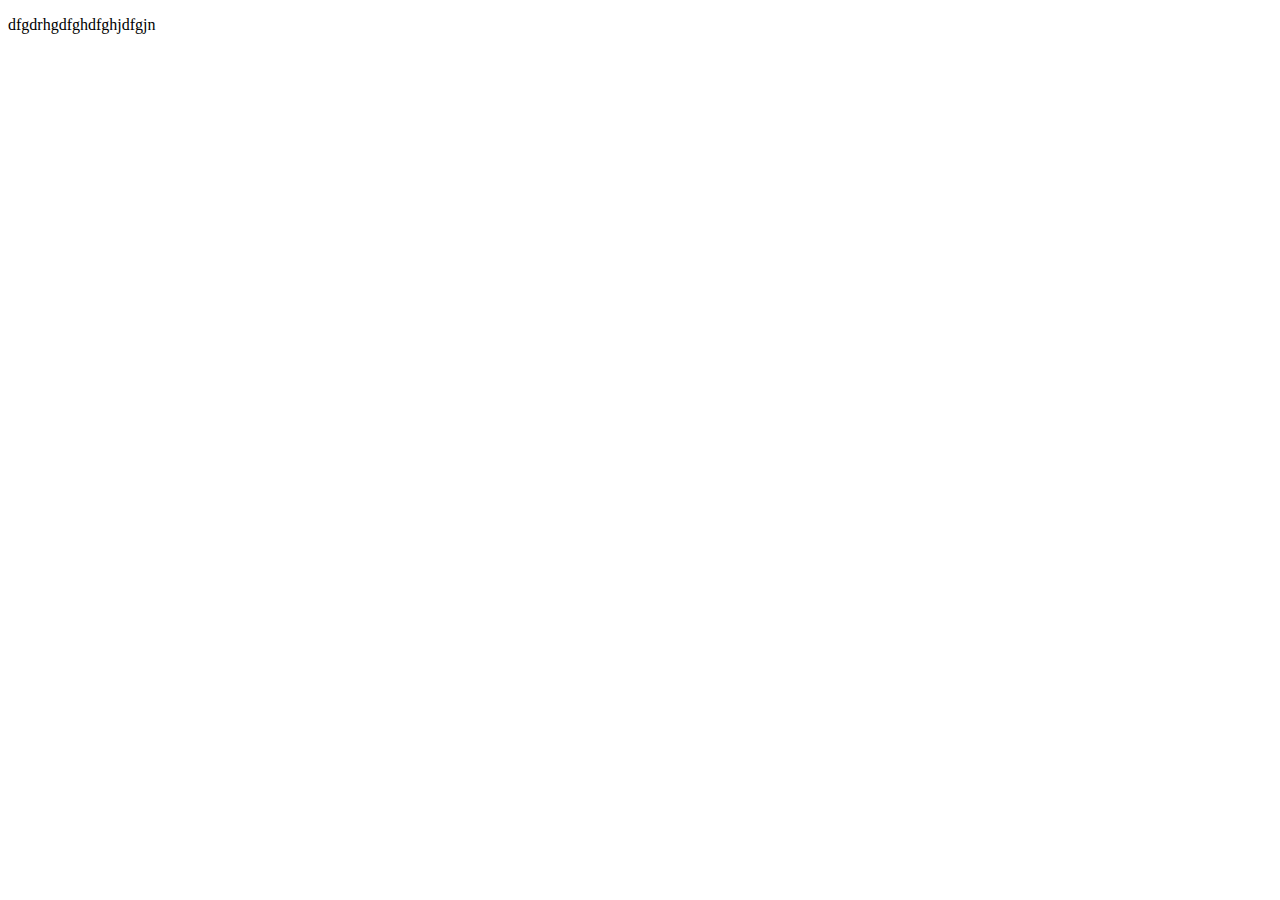
==== index.html @ 967e9ce0 "Add files via upload" ====
<!DOCTYPE html>
<html lang="en">
<head>
    <meta charset="UTF-8">
    <meta http-equiv="X-UA-Compatible" content="IE=edge">
    <meta name="viewport" content="width=device-width, initial-scale=1.0">
    <title>Document</title>
</head>
<body>
    <p>dfgdrhgdfghdfghjdfgjn</p>
</body>
</html>
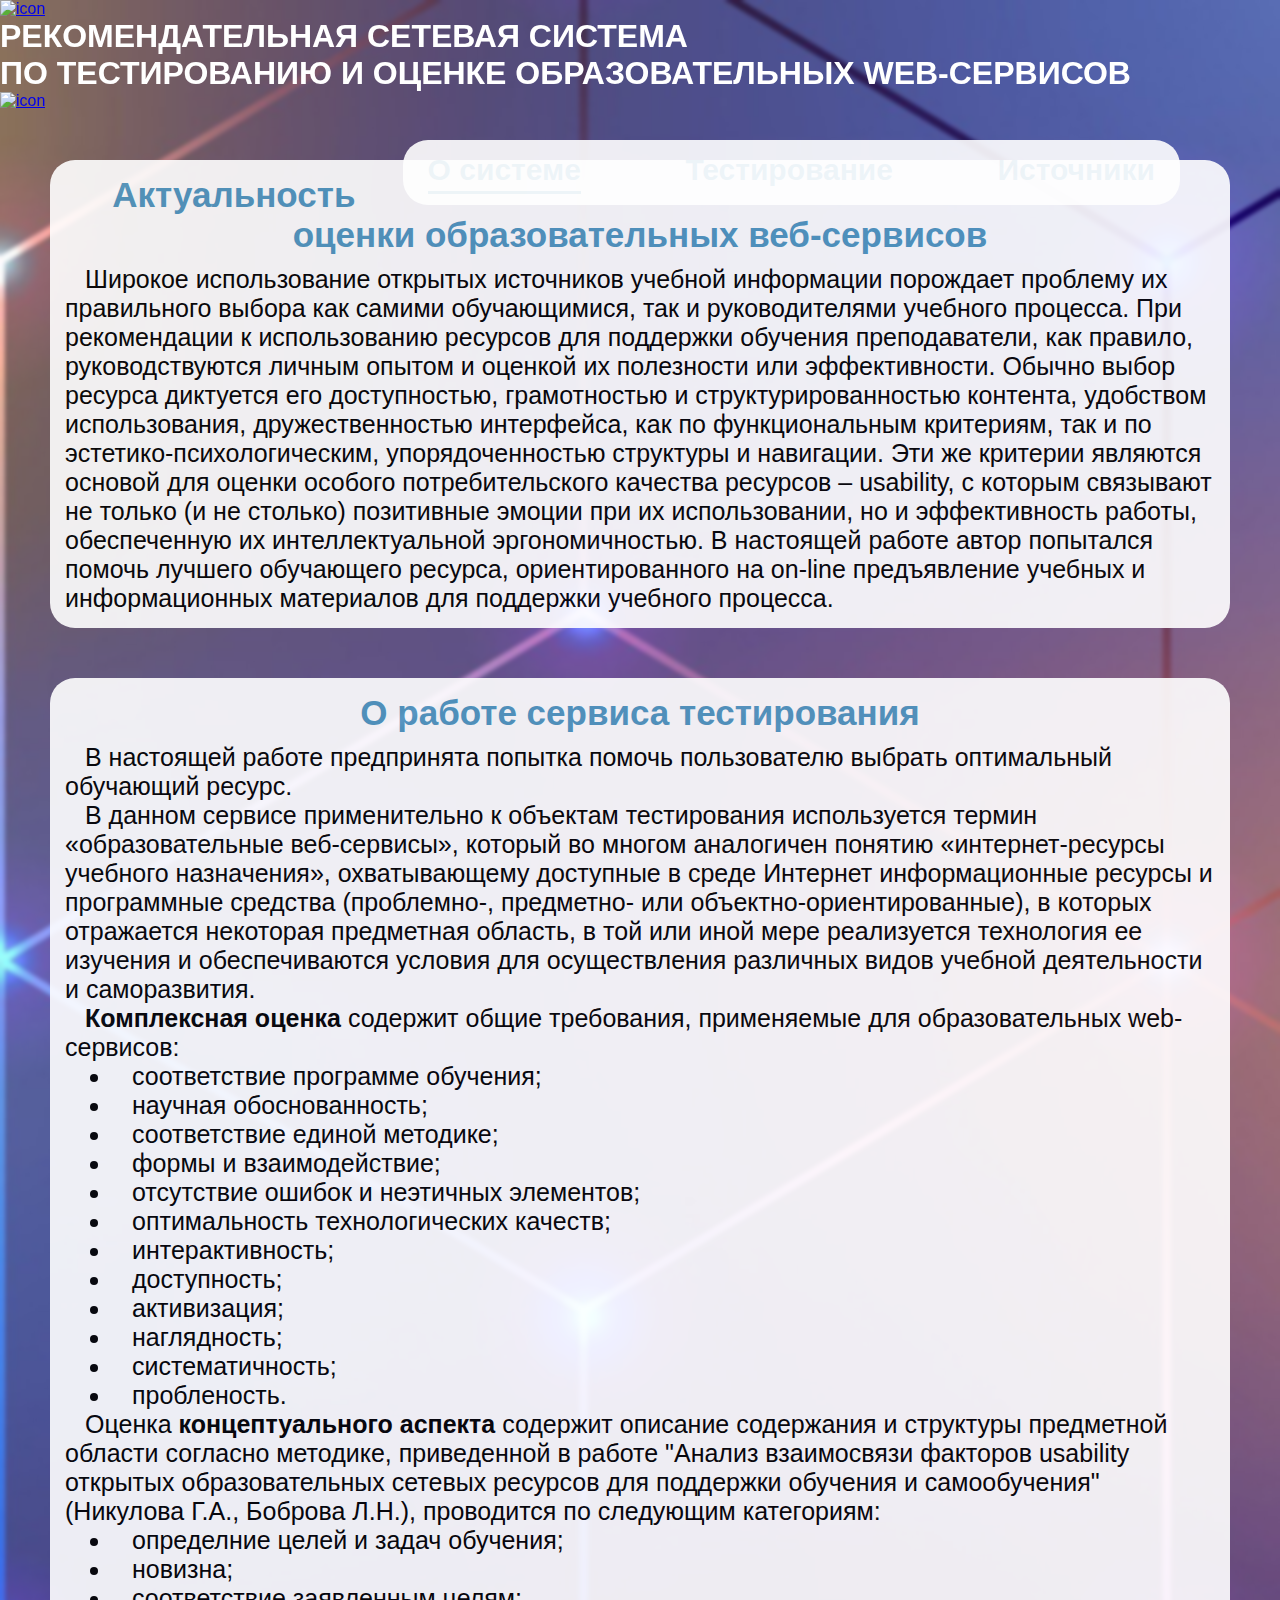
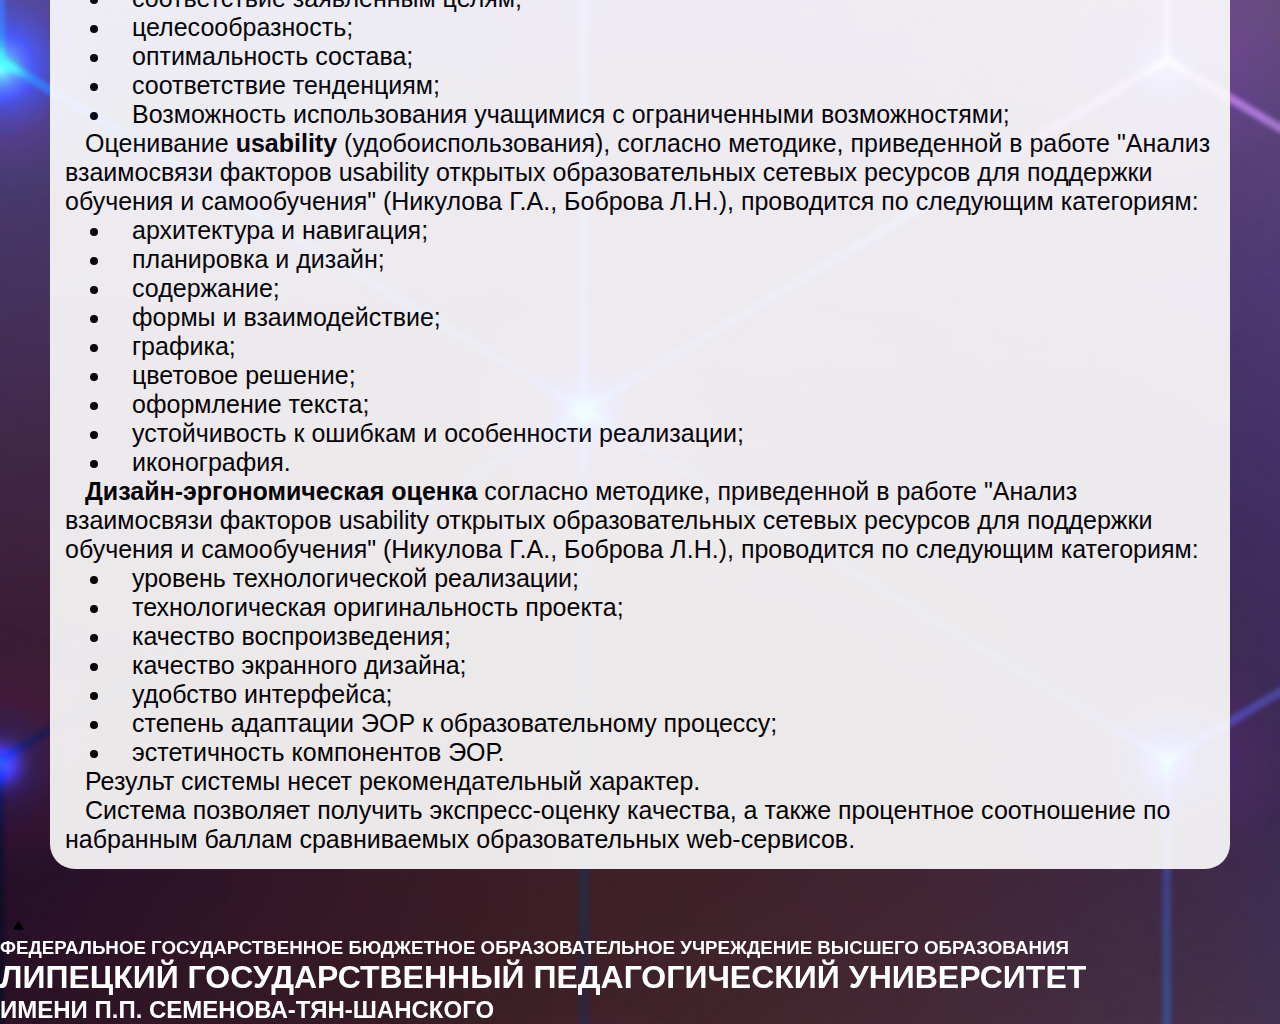
==== commit 9d0bb76e: "Add files via upload" ====
--- a/index.html
+++ b/index.html
@@ -4,9 +4,157 @@
     <meta charset="UTF-8">
     <meta http-equiv="X-UA-Compatible" content="IE=edge">
     <meta name="viewport" content="width=device-width, initial-scale=1.0">
-    <title>Document</title>
+    <title>О системе</title>
+    <link rel="stylesheet" href="css/about_style.css">
 </head>
 <body>
-    <p>dfgdrhgdfghdfghjdfgjn</p>
+    <header> <!-- Шапка страницы -->
+        <span class="shap_site">
+            <div class="shap_site_block">
+                <div class="container">
+                    <a href="index.html"><img class="icon1" src="img/icon1.png" alt="icon"></a>
+                    <div class="title_zag">
+                        <h1>РЕКОМЕНДАТЕЛЬНАЯ СЕТЕВАЯ СИСТЕМА<br> ПО ТЕСТИРОВАНИЮ И ОЦЕНКЕ ОБРАЗОВАТЕЛЬНЫХ WEB-СЕРВИСОВ</h1>
+                    </div>
+                    <a href="index.html"><img class="icon2" src="img/icon1.png" alt="icon"></a>
+                    <div class="shap">
+                        <div class="navigation">
+                            <ul class="menu">
+                                <li><a class="page" href="index.html">О системе</a></li>
+                                <li><a href="test.html">Тестирование</a></li>
+                                <li><a href="sources.html">Источники</a></li>
+                            </ul>
+                        </div>
+                    </div>
+                </div>
+            </div>
+        </div>     
+    </header>
+    <div class="about">
+        <div class="container">
+            <div class="relevance">
+                <h2>Актуальность оценки образовательных веб-сервисов</h2>
+                <p>Широкое использование открытых источников учебной информации
+                    порождает проблему их правильного выбора как самими обучающимися, 
+                    так и руководителями учебного процесса. При рекомендации к
+                    использованию ресурсов для поддержки обучения преподаватели, как правило,
+                    руководствуются личным опытом и оценкой их полезности или эффективности.
+                    Обычно выбор ресурса диктуется его доступностью, грамотностью и
+                    структурированностью контента, удобством использования, дружественностью
+                    интерфейса, как по функциональным критериям, так и по эстетико-психологическим,
+                    упорядоченностью структуры и навигации. Эти же критерии являются основой
+                    для оценки особого потребительского качества ресурсов – usability, с которым
+                    связывают не только (и не столько) позитивные эмоции при их использовании, но и
+                    эффективность работы, обеспеченную их интеллектуальной эргономичностью.
+                    В настоящей работе автор попытался помочь лучшего обучающего ресурса, ориентированного на on-line предъявление учебных и
+                    информационных материалов для поддержки учебного процесса.
+                </p>
+            </div>
+            <div class="work_service">
+                <h2>О работе сервиса тестирования</h2>  
+                <p>В настоящей работе предпринята попытка помочь пользователю  выбрать оптимальный  обучающий ресурс.</p>  
+                <p>В данном сервисе применительно к объектам тестирования используется термин «образовательные 
+                    веб-сервисы», который во многом аналогичен понятию «интернет-ресурсы
+                    учебного назначения», охватывающему доступные в среде Интернет
+                    информационные ресурсы и программные средства (проблемно-, предметно- или
+                    объектно-ориентированные), в которых отражается некоторая предметная область, в
+                    той или иной мере реализуется технология ее изучения и обеспечиваются условия
+                    для осуществления различных видов учебной деятельности и саморазвития.
+                </p>
+                <p>
+                    <strong>Комплексная оценка</strong> содержит общие требования, применяемые для образовательных web-сервисов:
+                </p>
+                <p>
+                    <ul class="paragraf">
+                        <li>соответствие программе обучения;</li>
+                        <li>научная обоснованность;</li>
+                        <li>соответствие единой методике;</li>
+                        <li>формы и взаимодействие; </li>
+                        <li>отсутствие ошибок и неэтичных элементов;</li>
+                        <li>оптимальность технологических качеств;</li>
+                        <li>интерактивность;</li>
+                        <li>доступность;</li>
+                        <li>активизация; </li>
+                        <li>наглядность;</li>
+                        <li>систематичность;</li>
+                        <li>пробленость.</li>
+                    </ul>
+                </p>
+                <p>
+                    Оценка <strong>концептуального аспекта</strong> содержит описание содержания и структуры предметной области согласно методике, приведенной в работе "Анализ взаимосвязи факторов usability открытых
+                    образовательных сетевых ресурсов для поддержки
+                    обучения и самообучения" (Никулова Г.А., Боброва Л.Н.), проводится по следующим категориям:
+                </p>
+                <p>
+                    <ul class="paragraf">
+                        <li>определние целей и задач обучения;</li>
+                        <li>новизна;</li>
+                        <li>соответствие заявленным целям;</li>
+                        <li>целесообразность; </li>
+                        <li>оптимальность состава;</li>
+                        <li>соответствие тенденциям;</li>
+                        <li>Возможность использования учащимися с ограниченными возможностями;</li>
+                    </ul>
+                </p>
+                <p>
+                    Оценивание <strong>usability</strong> (удобоиспользования), согласно методике, приведенной в работе "Анализ взаимосвязи факторов usability открытых
+                    образовательных сетевых ресурсов для поддержки
+                    обучения и самообучения" (Никулова Г.А., Боброва Л.Н.), проводится по следующим категориям:
+                </p>
+                <p>
+                    <ul class="paragraf">
+                        <li>архитектура и навигация;</li>
+                        <li>планировка и дизайн;</li>
+                        <li>содержание;</li>
+                        <li>формы и взаимодействие; </li>
+                        <li>графика;</li>
+                        <li>цветовое решение;</li>
+                        <li>оформление текста;</li>
+                        <li>устойчивость к ошибкам и особенности реализации;</li>
+                        <li>иконография.</li>
+                    </ul>
+                </p>
+                <p>
+                    <strong>Дизайн-эргономическая оценка</strong> согласно методике, приведенной в работе "Анализ взаимосвязи факторов usability открытых
+                    образовательных сетевых ресурсов для поддержки
+                    обучения и самообучения" (Никулова Г.А., Боброва Л.Н.), проводится по следующим категориям:
+                </p>
+                <p>
+                    <ul class="paragraf">
+                        <li>уровень технологической реализации;</li>
+                        <li>технологическая оригинальность проекта;</li>
+                        <li>качество воспроизведения;</li>
+                        <li>качество экранного дизайна; </li>
+                        <li>удобство интерфейса;</li>
+                        <li>степень адаптации ЭОР к образовательному процессу;</li>
+                        <li>эстетичность компонентов ЭОР.</li>
+                    </ul>
+                </p>
+                <p>
+                    Результ системы несет рекомендательный характер.
+                </p>
+                <p>
+                    Система позволяет получить экспресс-оценку качества, а также процентное соотношение по набранным баллам сравниваемых образовательных web-сервисов. 
+                </p>
+            </div>
+        </div>
+    </div>
+    <a href="#" id="toTop">
+        <svg width="30pt" height="10pt" viewBox="0 0 630 630" version="1.1" xmlns="http://www.w3.org/2000/svg">
+            <g>
+                <g>
+                    <path d="M489.229,442.468L254.563,37.135c-3.797-6.592-14.677-6.592-18.453,0L1.443,442.468c-1.92,3.307-1.92,7.36-0.021,10.667
+                c1.92,3.307,5.44,5.333,9.259,5.333h469.333c3.819,0,7.339-2.027,9.259-5.333C491.128,449.849,491.128,445.775,489.229,442.468z"/>
+                </g>
+            </g>
+        </svg>
+    </a>
+    <footer>
+        <div class="podval">
+            <h3>ФЕДЕРАЛЬНОЕ ГОСУДАРСТВЕННОЕ БЮДЖЕТНОЕ ОБРАЗОВАТЕЛЬНОЕ УЧРЕЖДЕНИЕ ВЫСШЕГО ОБРАЗОВАНИЯ</h2>
+            <h1>ЛИПЕЦКИЙ ГОСУДАРСТВЕННЫЙ ПЕДАГОГИЧЕСКИЙ УНИВЕРСИТЕТ</h1>
+            <h2>ИМЕНИ П.П. СЕМЕНОВА-ТЯН-ШАНСКОГО</h2>
+        </div>
+    </footer>
 </body>
 </html>--- a/css/about_style.css
+++ b/css/about_style.css
@@ -0,0 +1,126 @@
+* {
+    margin: 0;
+    padding: 0;
+  }
+
+body {
+    font-family: "Roboto", sans-serif;
+    width: 100%;
+    height: 100%;
+    color: white;
+    background-image: url(../img/bg2.jpg);
+    background-size: cover;
+    backdrop-filter: blur(2px);
+}
+
+.container {
+  max-width: 1600px;
+  margin: 0 auto;
+}
+
+.shap {
+  margin: 10px 0 50px 0;
+  padding: 0 100px 0 100px;
+}
+
+.icon {
+  width: 100px;
+  height: 100px;
+  display: inline-block;
+}
+
+.navigation {
+    display: inline-block;
+    height: 30px;
+    line-height: 30px;
+    float: right;
+    margin-top: 20px;
+    max-width: 1500px;
+    height: 100%;
+    background-color: #fff;
+    border-radius: 25px;
+    padding: 15px 25px 15px 25px;
+    opacity: 0.9;
+}
+
+.menu {
+  list-style: none;
+}
+
+.menu li {
+  display: inline-block;
+}
+
+.menu li:not(:last-child) {
+    margin-right: 100px;
+}
+
+.menu li:hover {
+  opacity: 0.5;
+}
+
+.menu li a {
+  text-decoration: none;
+  color: #4e96c0;
+  cursor: pointer;
+  font-size: 30px;
+  font-weight: 600;
+}
+
+.page {
+    padding-bottom: 5px;
+    border-bottom: solid #4e96c0 3px;
+}
+
+.relevance {
+    max-width: 1500px;
+    height: 100%;
+    background-color: #fff;
+    border-radius: 25px;
+    padding: 15px;
+    margin: 0 50px 50px 50px;
+    opacity: 0.9;
+}
+
+.relevance h2 {
+    text-align: center;
+    margin-bottom: 10px;
+    font-size: 35px;
+    color: #4e96c0;
+}
+
+.relevance p {
+    text-indent: 20px;
+    font-size: 25px;
+    color: black;
+}
+
+.work_service {
+    max-width: 1500px;
+    height: 100%;
+    background-color: #fff;
+    border-radius: 25px;
+    padding: 15px;
+    margin: 0 50px 50px 50px;
+    opacity: 0.9;
+}
+
+.work_service h2 {
+    text-align: center;
+    margin-bottom: 10px;
+    font-size: 35px;
+    color: #4e96c0;
+}
+
+.work_service p {
+    text-indent: 20px;
+    font-size: 25px;
+    color: black;
+}
+
+.paragraf li {
+    margin-left: 47px;
+    text-indent: 20px;
+    font-size: 25px;
+    color: black;
+}